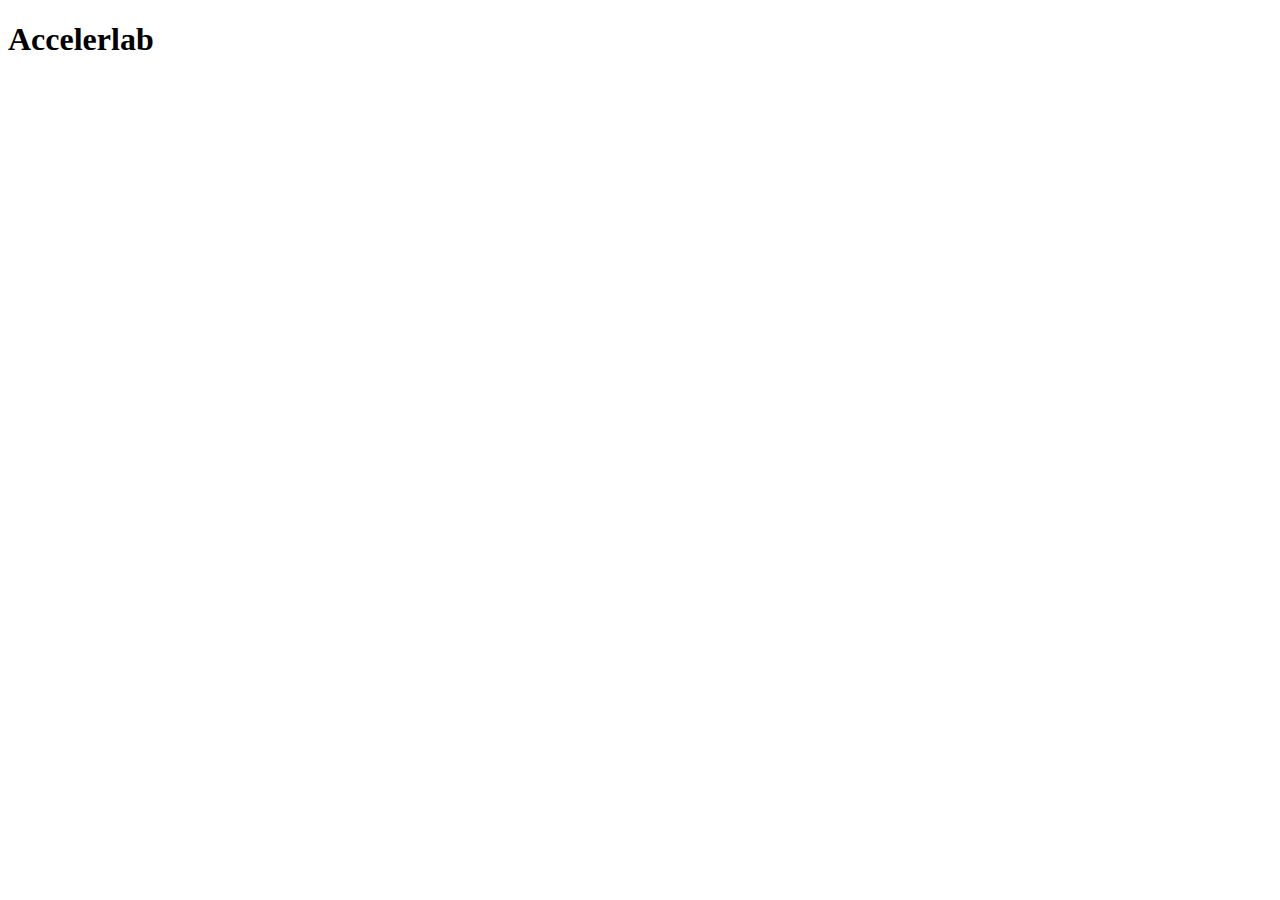
==== index.html @ 47d38254 "first commit" ====
<!DOCTYPE html>
<html lang="en">
<head>
    <meta charset="UTF-8">
    <meta name="viewport" content="width=device-width, initial-scale=1.0">
    <title>Document</title>
</head>
<body>
    <h1>Accelerlab</h1>
</body>
</html>
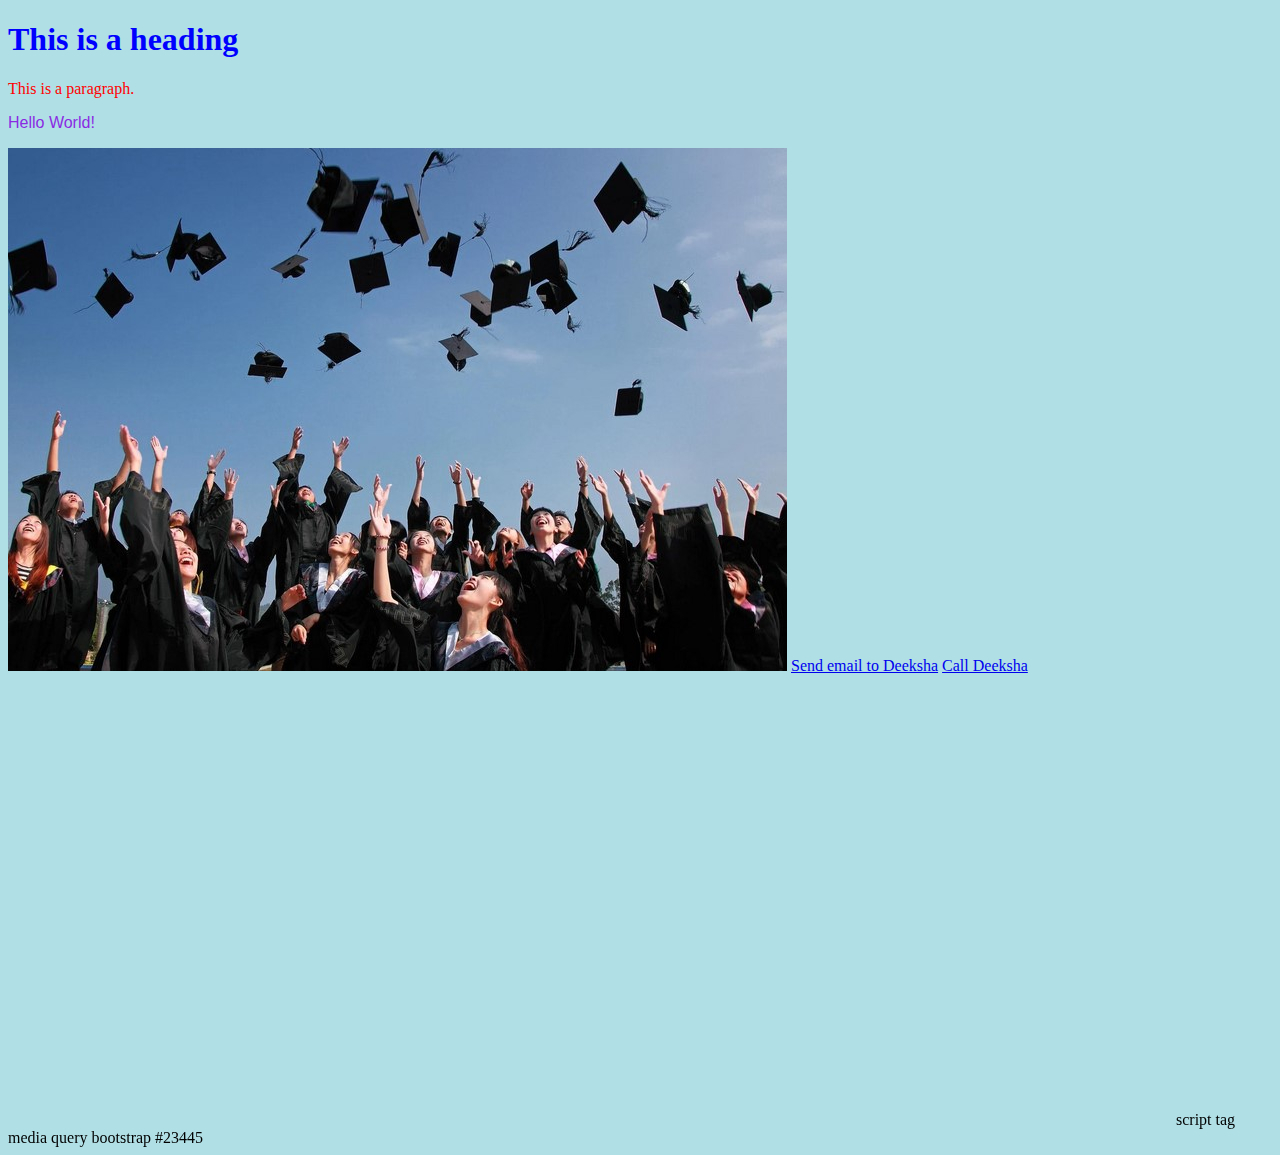
==== commit 68a76b07: "commit" ====
--- a/index.html
+++ b/index.html
@@ -3,9 +3,27 @@
 <head>
     <meta charset="UTF-8">
     <meta name="viewport" content="width=device-width, initial-scale=1.0">
-    <title>Document</title>
+    <link rel="stylesheet" href="style.css"/>
+    <title>Internship</title>
+    <style>
+        body{background-color: powderblue;}
+        h1 { color:blue ;}
+        p{color:red;}
+    </style>
 </head>
 <body>
-    <h1>Accelerlab</h1>
+    <h1>This is a heading</h1>
+    <p>This is a paragraph.</p>
+    <p class="greetings">Hello World!</p>
+    <a href="https://www.w3schools.com/" target="_blank"><img src="assets\img1.jpg" alt="graduationimage"></a>
+    <a href="mailto:deekshapacharya25@gmail.com">Send email to Deeksha</a>
+    <a href="tel:8748975570">Call Deeksha</a>
+    <iframe width="560" height="315" src="https://www.youtube.com/embed/Nx4bvwU0DqE?si=gYgwe1t6L8Zqvymz" title="YouTube video player" frameborder="0" allow="accelerometer; autoplay; clipboard-write; encrypted-media; gyroscope; picture-in-picture; web-share" referrerpolicy="strict-origin-when-cross-origin" allowfullscreen></iframe>
+    <iframe src="https://www.google.com/maps/embed?pb=!1m18!1m12!1m3!1d31091.94121303367!2d74.96449205355032!3d13.067933637349936!2m3!1f0!2f0!3f0!3m2!1i1024!2i768!4f13.1!3m3!1m2!1s0x3ba4aae584907595%3A0xc0f2b0408e4c5a50!2sMudbidri%2C%20Karnataka!5e0!3m2!1sen!2sin!4v1732601198532!5m2!1sen!2sin" width="600" height="450" style="border:0;" allowfullscreen="" loading="lazy" referrerpolicy="no-referrer-when-downgrade"></iframe>
 </body>
-</html>+</html>
+
+script tag
+media query
+bootstrap
+#23445--- a/style.css
+++ b/style.css
@@ -0,0 +1,4 @@
+.greetings{
+color:blueviolet;
+font-family: 'Trebuchet MS', 'Lucida Sans Unicode', 'Lucida Grande', 'Lucida Sans', Arial, sans-serif;
+}